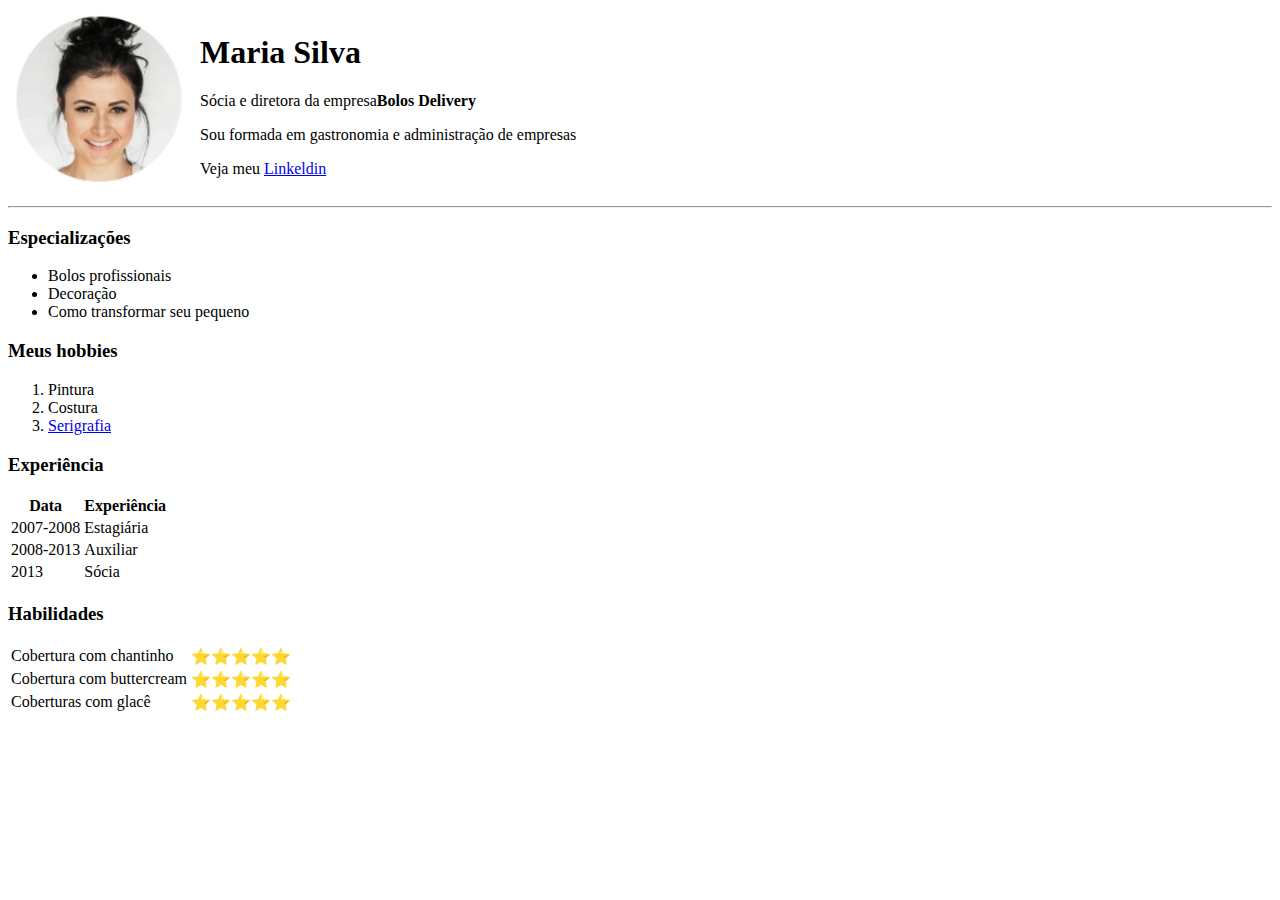
==== index.html @ 94e942ad "arquivos usados para a aula de html CESAR School" ====
<!DOCTYPE html>
<html lang="en">
  <head>
    <meta charset="UTF-8">
    <meta name="viewport" content="width=device-width, initial-scale=1.0">
    <meta http-equiv="X-UA-Compatible" content="ie=edge">
    <title>Maria Silva</title>
    <link rel="stylesheet" href="style.css">
  </head>
  <body>
    <table>
        <tr>
            <td><img src = "img/maria_profile.jpg" alt="Imagem do perfil de Maria"></td>
            <td>
                <h1>Maria Silva</h1>
                <p>Sócia e diretora da empresa<strong>Bolos Delivery</strong></p>
                <p>Sou formada em gastronomia e administração de empresas</p>
                <p>Veja meu <a href= "https://br.linkedin.com/">Linkeldin</a></p>
            </td>
        </tr>
    </table>
    <hr>
    <h3>Especializações</h3>
    <ul>
        <li>Bolos profissionais</li>
        <li>Decoração</li>
        <li>Como transformar seu pequeno</li>
    </ul>
    <h3>Meus hobbies</h3>
    <ol>
        <li>Pintura</li>
        <li>Costura</li>
        <li><a href="https://pt.wikipedia.org/wiki/Wikip%C3%A9dia:P%C3%A1gina_principal">Serigrafia</a></li>
    </ol>
    <h3>Experiência</h3>
    <table>
        <thead>
            <tr>
                <th>Data</th>
                <th>Experiência</th>
            </tr>
        </thead>
        <tbody>
            <tr>
                <td>2007-2008</td>
                <td>Estagiária</td>
            </tr>
            <tr>
                <td>2008-2013</td>
                <td>Auxiliar</td>
            </tr>
            <tr>
                <td>2013</td>
                <td>Sócia</td>
            </tr>
        </tbody>
    </table>
    <h3>Habilidades</h3>
    <table>
        <tbody>
            <tr>
                <td>Cobertura com chantinho</td>
                <td>⭐⭐⭐⭐⭐</td>
            </tr>
            <tr>
                <td>Cobertura com buttercream</td>
                <td>⭐⭐⭐⭐⭐</td>
            </tr>
            <tr>
                <td>Coberturas com glacê</td>
                <td>⭐⭐⭐⭐⭐</td>
            </tr>
        </tbody>
    </table>
  </body>
</html>
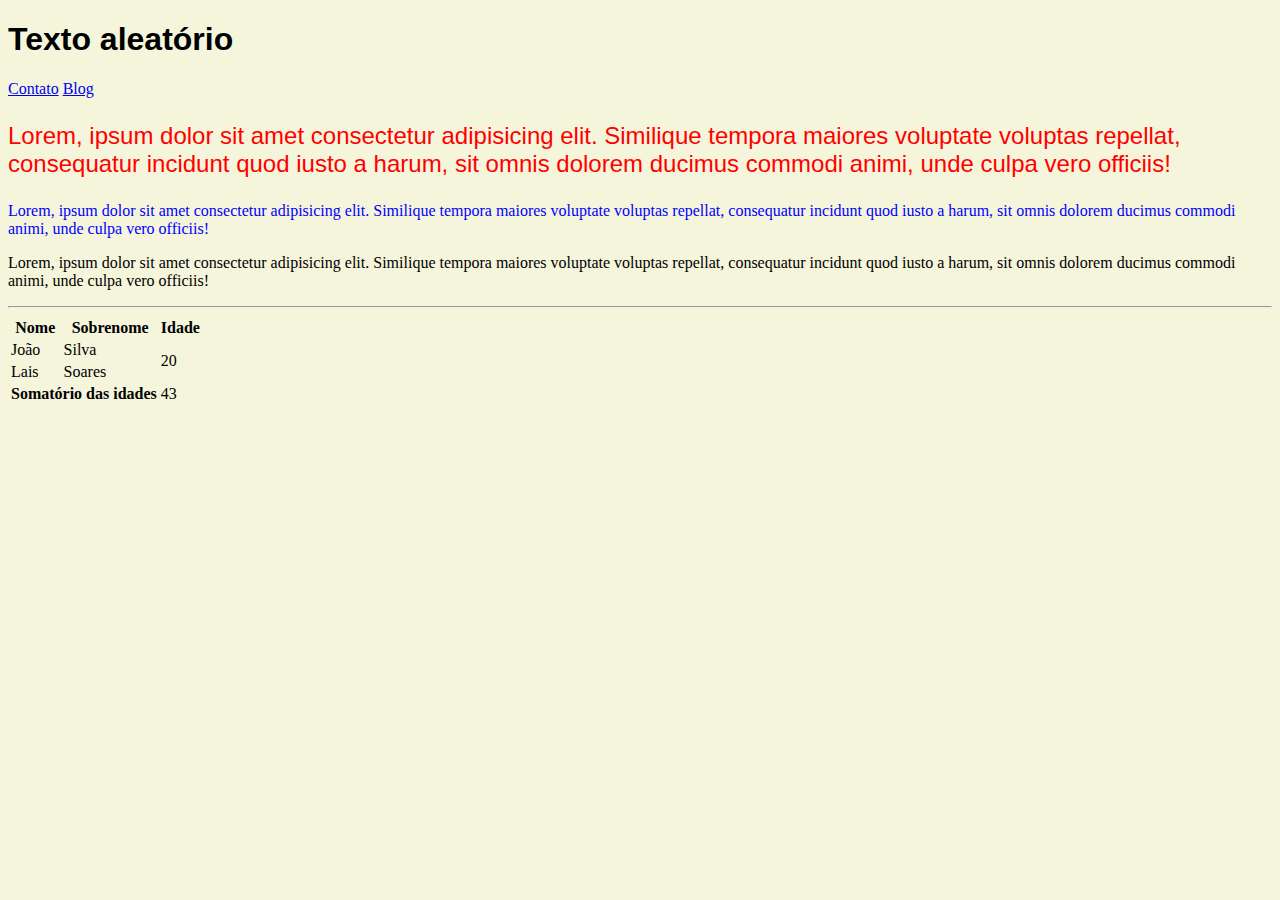
==== commit 2708de92: "mudanças" ====
--- a/index.html
+++ b/index.html
@@ -1,76 +1,63 @@
 <!DOCTYPE html>
 <html lang="en">
-  <head>
+
+<head>
     <meta charset="UTF-8">
     <meta name="viewport" content="width=device-width, initial-scale=1.0">
-    <meta http-equiv="X-UA-Compatible" content="ie=edge">
-    <title>Maria Silva</title>
+    <title>Aula CSS</title>
     <link rel="stylesheet" href="style.css">
-  </head>
-  <body>
+</head>
+
+<body>
+    <h1 style="font-family: Arial, Helvetica, sans-serif;">Texto aleatório</h1>
+
+    <a href="contato.html">Contato</a>
+    <a href="blog.html">Blog</a>
+    
+    <p class="texto-destaque">
+        Lorem, ipsum dolor sit amet consectetur adipisicing elit. Similique tempora maiores 
+        voluptate voluptas repellat,
+        consequatur incidunt quod iusto a harum, sit omnis dolorem ducimus commodi animi, 
+        unde culpa vero officiis!
+    </p>
+    <p id="txt-azul">
+        Lorem, ipsum dolor sit amet consectetur adipisicing elit. Similique tempora maiores 
+        voluptate voluptas repellat,
+        consequatur incidunt quod iusto a harum, sit omnis dolorem ducimus commodi animi, 
+        unde culpa vero officiis!
+    </p>
+    <p>
+        Lorem, ipsum dolor sit amet consectetur adipisicing elit. Similique tempora maiores 
+        voluptate voluptas repellat,
+        consequatur incidunt quod iusto a harum, sit omnis dolorem ducimus commodi animi, 
+        unde culpa vero officiis!
+    </p>
+
+    <hr>
+
     <table>
         <tr>
-            <td><img src = "img/maria_profile.jpg" alt="Imagem do perfil de Maria"></td>
-            <td>
-                <h1>Maria Silva</h1>
-                <p>Sócia e diretora da empresa<strong>Bolos Delivery</strong></p>
-                <p>Sou formada em gastronomia e administração de empresas</p>
-                <p>Veja meu <a href= "https://br.linkedin.com/">Linkeldin</a></p>
-            </td>
+            <th>Nome</th>
+            <th>Sobrenome</th>
+            <th>Idade</th>
+        </tr>
+
+        <tr>
+            <td>João</td>
+            <td>Silva</td>
+            <td rowspan="2">20</td>
+        </tr>
+
+        <tr>
+            <td>Lais</td>
+            <td>Soares</td>
+        </tr>
+
+        <tr>
+            <th colspan="2">Somatório das idades</th>
+            <td>43</td>
         </tr>
     </table>
-    <hr>
-    <h3>Especializações</h3>
-    <ul>
-        <li>Bolos profissionais</li>
-        <li>Decoração</li>
-        <li>Como transformar seu pequeno</li>
-    </ul>
-    <h3>Meus hobbies</h3>
-    <ol>
-        <li>Pintura</li>
-        <li>Costura</li>
-        <li><a href="https://pt.wikipedia.org/wiki/Wikip%C3%A9dia:P%C3%A1gina_principal">Serigrafia</a></li>
-    </ol>
-    <h3>Experiência</h3>
-    <table>
-        <thead>
-            <tr>
-                <th>Data</th>
-                <th>Experiência</th>
-            </tr>
-        </thead>
-        <tbody>
-            <tr>
-                <td>2007-2008</td>
-                <td>Estagiária</td>
-            </tr>
-            <tr>
-                <td>2008-2013</td>
-                <td>Auxiliar</td>
-            </tr>
-            <tr>
-                <td>2013</td>
-                <td>Sócia</td>
-            </tr>
-        </tbody>
-    </table>
-    <h3>Habilidades</h3>
-    <table>
-        <tbody>
-            <tr>
-                <td>Cobertura com chantinho</td>
-                <td>⭐⭐⭐⭐⭐</td>
-            </tr>
-            <tr>
-                <td>Cobertura com buttercream</td>
-                <td>⭐⭐⭐⭐⭐</td>
-            </tr>
-            <tr>
-                <td>Coberturas com glacê</td>
-                <td>⭐⭐⭐⭐⭐</td>
-            </tr>
-        </tbody>
-    </table>
-  </body>
+</body>
+
 </html>--- a/style.css
+++ b/style.css
@@ -0,0 +1,23 @@
+body{
+    background-color: beige;
+}
+.texto-destaque{
+    color: red;
+    font-size: 24px;
+    font-size: italic;
+    font-family: Arial, Helvetica, sans-serif;
+}
+
+#txt-azul{
+    color: blue;
+}
+
+.light{
+    font-family:'Franklin Gothic Medium', 'Arial Narrow', Arial, sans-serif, sans-serif;
+    font-weight: 500;
+    font-style: normal;
+}
+
+body{
+    background-color: #FFAF4S;
+}